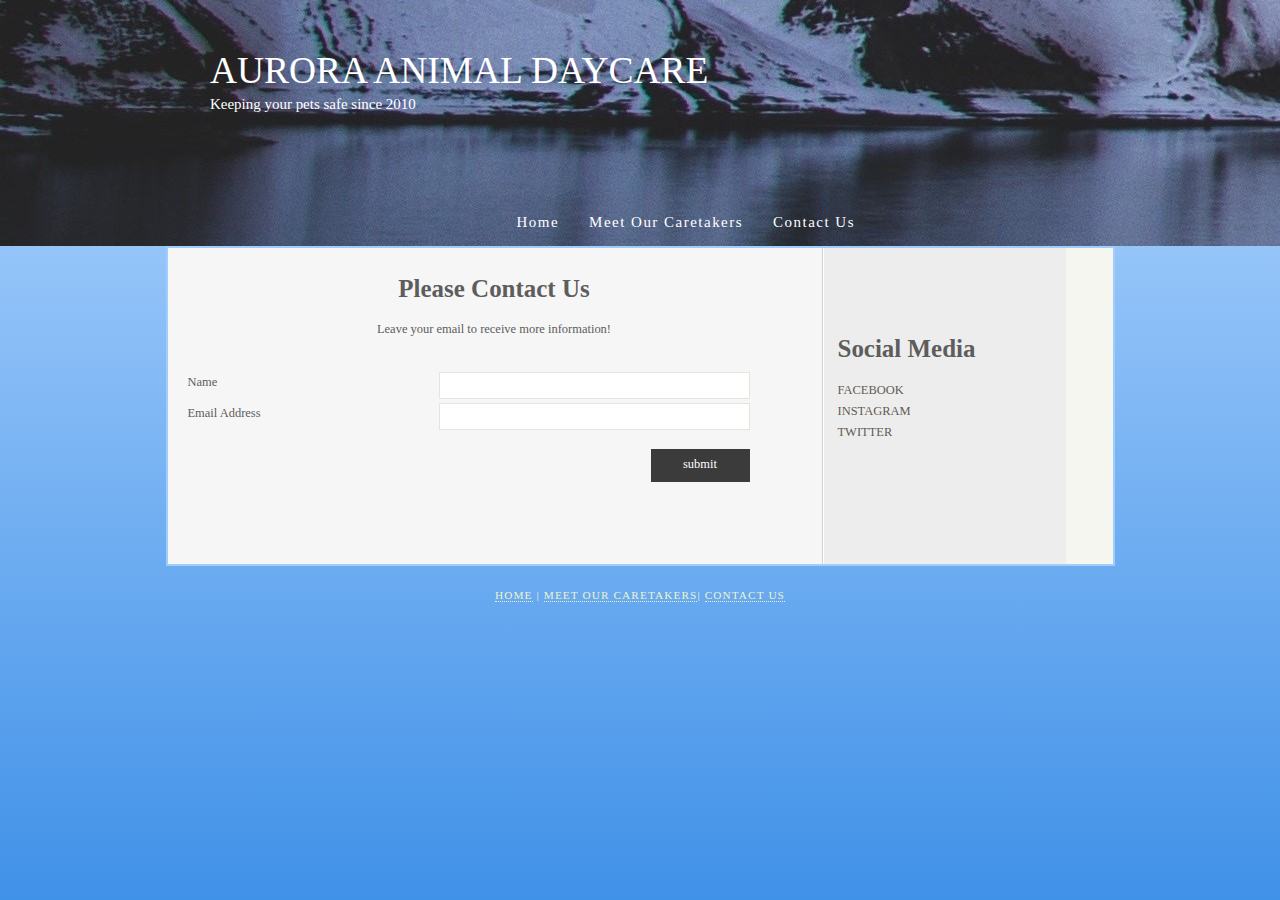
==== contact.html @ 716c3aaa "Add files via upload" ====
<!DOCTYPE HTML>
<html>

<head>
  <title>AURORA ANIMAL DAYCARE</title>
  <link rel="stylesheet" type="text/css" href="style/style.css" />
</head>

<body>
  <div id="main">
    <div id="header">
      <div id="logo">
        <div id="logo_text">
          <!-- class="logo_colour", allows you to change the colour of the text -->
          <h1><a href="index.html">AURORA ANIMAL DAYCARE</a></h1>
          <h2>Keeping your pets safe since 2010</h2>
        </div>
      </div>
      <div id="navbar">
        <ul id="menu">
          <!-- put class="selected" in the li tag for the selected page - to highlight which page you're on -->
          <li class="links" ><a href="index.html">Home</a></li>
          <li><a href="meet.html">Meet Our Caretakers</a></li>
          <li><a href="contact.html">Contact Us</a></li>
        </ul>
      </div>
    </div>
    <div id="site_content">
      <div class="sidebar">
        <h1>Social Media</h1>
        <ul>
          <li><a href="http://www.facebook.com">FACEBOOK</a></li>
          <li><a href="http://www.instagram.com">INSTAGRAM</a></li>
          <li><a href="http://www.twitter.com">TWITTER</a></li>
        </ul>
    
      </div>
      <div id="content">
        <h1>Please Contact Us</h1>
        <p>Leave your email to receive more information!</p>
        <form action="#" method="post">
          <div class="form_settings">
            <p><span>Name</span><input class="contact" type="text" name="your_name" value="" /></p>
            <p><span>Email Address</span><input class="contact" type="text" name="your_email" value="" /></p>
            <p style="padding-top: 15px"><span>&nbsp;</span><input class="submit" type="submit" name="contact_submitted" value="submit" /></p>
          </div>
        </form>
        <p><br /><br /></p>
      </div>
    </div>
    <div id="footer">
     <p><a href="index.html">Home</a> | <a href="meet.html">Meet Our Caretakers</a>| <a href="contact.html">Contact Us</a></p>
    </div>
  </div>
</body>
</html>
---- style/style.css ----
/* this is where the text starts*/
html{height: 100%;}

body
{ font-family: "georgia";
  padding: 0px;
  margin: 0px;
  font-size: .78em;
  background: linear-gradient(#b5d8ff,#4091e8);
  color: #5D5D5D;}

p
{ margin: 0px;
  padding: 0px 0px 16px 0px;
  line-height: 1.7em;
   width 400px;}



h2
{color: #b3a1fc;}

a, a:hover
{ border-bottom: 1px dotted;
  color: #635B53;
  text-decoration: none;}

a:hover
{ border-bottom: 1px solid;
  color: #00C5EE;}

img
{ border: 30px; 
  margin: 0px; 
  padding: 0px;}

a
{ outline: none;}

form
{ padding: 0; 
  margin: 0;}

.right
{ float: left; 
  margin-left: 10px;
  display: inline-flex;
 text-align: center}



blockquote
{ margin: 20px 0px 20px 0px; 
  padding: 10px 20px 0px 20px;
  border: 1px solid #E5E5DB;
  background: #FFF;}

ul
{ margin: 2px 0px 18px 16px;
  padding: 0px;}

ul li
{ list-style-type: square;
  margin: 0px 0px 6px 0px; 
  padding: 0px;}

ol
{ margin: 8px 0px 0px 24px;
  padding: 0px;}

ol li
{ margin: 0px 0px 11px 0px; 
  padding: 0px;}

#main, #logo, #menubar, #site_content, #footer
{ margin-left: auto; 
  margin-right: auto;}

#main
{ padding-bottom: 40px;}

#header
{ background: transparent url(pab2.jpg) no-repeat;}

#logo
{ width: 860px;
  position: relative;
  height: 200px;}

#logo #logo_text 
{ position: absolute; 
  top: 27px;
  left: 0;}

#logo h1, #logo h2
{ font: normal 300% "georgia" ;
  border-bottom: 0;
  text-transform: none;
  margin: 0;}

#logo_text h1, #logo_text h1 a, #logo_text h1 a:hover 
{ padding: 22px 0 0 0;
  color: #FFF;
  text-decoration: none;
  border: 0;}

#logo_text h1 a .logo_colour
{ color: #444;}

#logo_text a:hover .logo_colour
{ color: #FFF;}

#logo_text h2
{ font-size: 120%;
  padding: 4px 0 0 0;
  color: #fff;}

#navbar
{ width: 870px;
  height: 46px;
  list-style-type: none;
  margin: 0;
  padding: 0;
  } 


ul#menu
{ float: right;
  margin: 0px;}

ul#menu li
{ float: left;
  margin: 5px 0 0 0;
  padding: 0 0 0 0px;
  list-style: none;}

ul#menu li a
{ letter-spacing: 0.1em;
  font-size: 120%;
  display: block; 
  float: left; 
  height: 20px;
  text-decoration: none; 
  padding: 9px 15px 5px 15px;
  text-align: center;
  color: #FFF;
  border: none;} 

ul#menu li.links a
{ height: 20px;
  padding: 7px 15px 4px 15px;}

ul#menu li.links
{ margin: 7px 0px 0px 0px;}



ul#menu li a:hover
{ color: #00C6EF;}

#site_content
{ width: 905px;
  overflow: hidden;
  padding: 10px 20px 20px 20px;
  background: #F6F6F0 url(back.png) repeat-y;
  border: 2px solid #a1cdfc;} 

.sidebar
{ float: right;
  width: 255px;
  padding: 60px 0px 20px 0px;}

.sidebar ul
{ width: 25%; 
  padding: 4px 0px 0px 0px; 
  margin: 4px 0px 0px 0px;}

.sidebar li
{ list-style: none; 
  padding: 0px; }

.sidebar li a, .sidebar li a:hover
{ padding: 0px 0px 0px 0px;
  display: block;
  border: 0px;} 

.sidebar li a.selected
{ color: #444;} 

#content
{ text-align: center;
  width: 613px;
  padding: 0;}

#content ul
{ margin: 2px 0 22px 0px;}

#content ul li
{ list-style-type: none;
  background: url(bullet.png) no-repeat;
  margin: 0 0 0 0; 
  padding: 0 0 4px 0px;
  line-height: 1.5em;}

#footer
{ width: 916px;
  font-family: "georgia";
  font-size: 90%;
  height: 28px;
  padding: 20px 0 5px 0;
  text-align: center; 
  
  color: #EEF3CD;
  text-transform: uppercase;
  letter-spacing: 0.1em;}

#footer p
{ padding: 0;}

#footer a, #footer a:hover
{ color: #EEF3CD;
  text-decoration: none;}

#footer a:hover
{ text-decoration: underline;}


  
.form_settings
{ margin: 15px 0 0 0;}

.form_settings p
{ padding: 0 0 4px 0;}

.form_settings span
{ float: left; 
  width: 200px; 
  text-align: left;}
  
.form_settings input, .form_settings textarea
{ padding: 5px; 
  width: 299px; 
  font: 100% georgia; 
  border: 1px solid #E5E5DB; 
  background: #FFF; 
  color: #47433F;}
  
.form_settings .submit
{ font: 100% georgia; 
  border: 0; 
  width: 99px; 
  margin: 0 0 0 212px; 
  height: 33px;
  padding: 2px 0 3px 0;
  cursor: pointer; 
  background: #3B3B3B; 
  color: #FFF;}

.form_settings textarea, .form_settings select
{ font: 100% georgia; 
  width: 299px;}

.form_settings select
{ width: 310px;}

.form_settings .checkbox
{ margin: 4px 0; 
  padding: 0; 
  width: 14px;
  border: 0;
  background: none;}
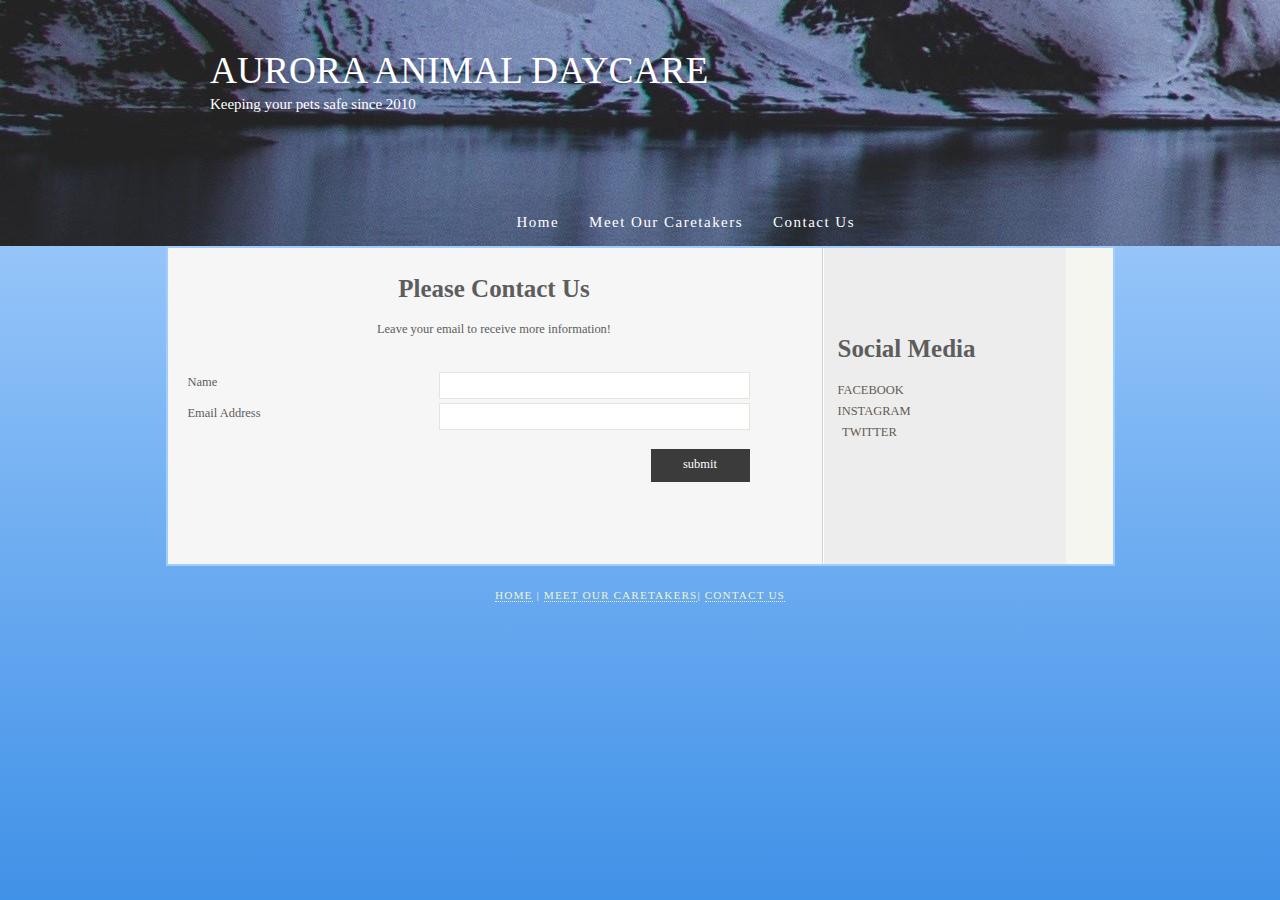
==== commit e812e324: "Add files via upload" ====
--- a/contact.html
+++ b/contact.html
@@ -11,14 +11,14 @@
     <div id="header">
       <div id="logo">
         <div id="logo_text">
-          <!-- class="logo_colour", allows you to change the colour of the text -->
+         
           <h1><a href="index.html">AURORA ANIMAL DAYCARE</a></h1>
           <h2>Keeping your pets safe since 2010</h2>
         </div>
       </div>
       <div id="navbar">
         <ul id="menu">
-          <!-- put class="selected" in the li tag for the selected page - to highlight which page you're on -->
+        
           <li class="links" ><a href="index.html">Home</a></li>
           <li><a href="meet.html">Meet Our Caretakers</a></li>
           <li><a href="contact.html">Contact Us</a></li>
--- a/style/style.css
+++ b/style/style.css
@@ -56,7 +56,7 @@
   padding: 10px 20px 0px 20px;
   border: 1px solid #E5E5DB;
   background: #FFF;}
-
+/* this is the beginning of list specifications */
 ul
 { margin: 2px 0px 18px 16px;
   padding: 0px;}
@@ -83,6 +83,8 @@
 
 #header
 { background: transparent url(pab2.jpg) no-repeat;}
+
+/* logo top starts here*/
 
 #logo
 { width: 860px;
@@ -166,14 +168,15 @@
   padding: 10px 20px 20px 20px;
   background: #F6F6F0 url(back.png) repeat-y;
   border: 2px solid #a1cdfc;} 
-
+/* sidebar starts underneath */
 .sidebar
 { float: right;
   width: 255px;
   padding: 60px 0px 20px 0px;}
 
 .sidebar ul
-{ width: 25%; 
+{ width: 25%;
+    text-align: center;
   padding: 4px 0px 0px 0px; 
   margin: 4px 0px 0px 0px;}
 
@@ -201,7 +204,7 @@
 { list-style-type: none;
   background: url(bullet.png) no-repeat;
   margin: 0 0 0 0; 
-  padding: 0 0 4px 0px;
+  padding: 0 0 4px 25px;
   line-height: 1.5em;}
 
 #footer
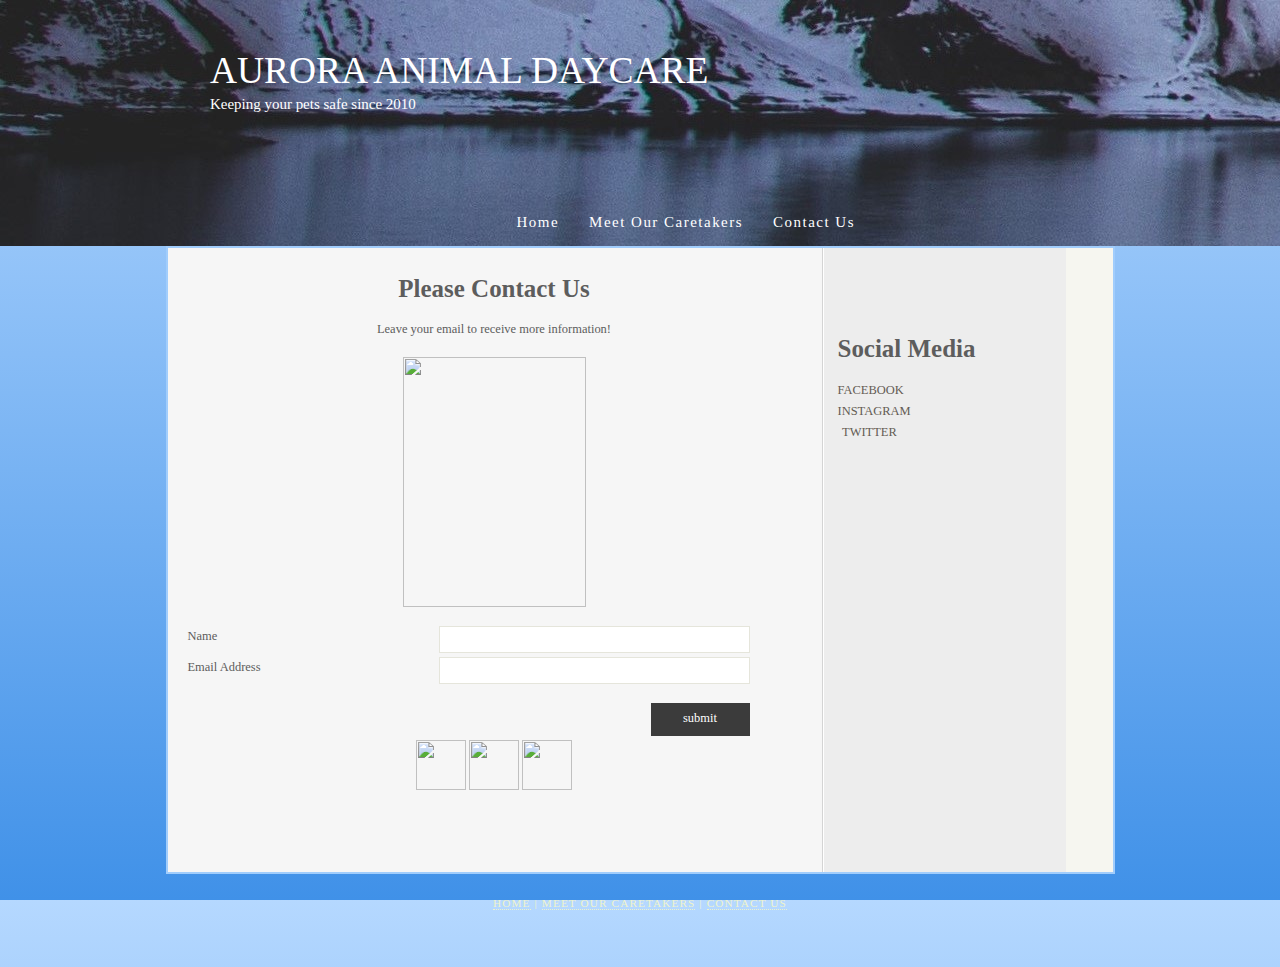
==== commit ce26749e: "Add files via upload" ====
--- a/contact.html
+++ b/contact.html
@@ -36,20 +36,26 @@
     
       </div>
       <div id="content">
+          
         <h1>Please Contact Us</h1>
         <p>Leave your email to receive more information!</p>
+          <img src="style/tallcat.jpg" height=250px width=183px  />
         <form action="#" method="post">
           <div class="form_settings">
             <p><span>Name</span><input class="contact" type="text" name="your_name" value="" /></p>
             <p><span>Email Address</span><input class="contact" type="text" name="your_email" value="" /></p>
             <p style="padding-top: 15px"><span>&nbsp;</span><input class="submit" type="submit" name="contact_submitted" value="submit" /></p>
+               <img src="style/pawprint.png" height=50px width=50px  />
+         <img src="style/pawprint.png" height=50px width=50px  />
+          <img src="style/pawprint.png" height=50px width=50px  />
           </div>
         </form>
         <p><br /><br /></p>
+         
       </div>
     </div>
     <div id="footer">
-     <p><a href="index.html">Home</a> | <a href="meet.html">Meet Our Caretakers</a>| <a href="contact.html">Contact Us</a></p>
+     <p><a href="index.html">Home</a> | <a href="meet.html">Meet Our Caretakers</a> | <a href="contact.html">Contact Us</a></p>
     </div>
   </div>
 </body>
